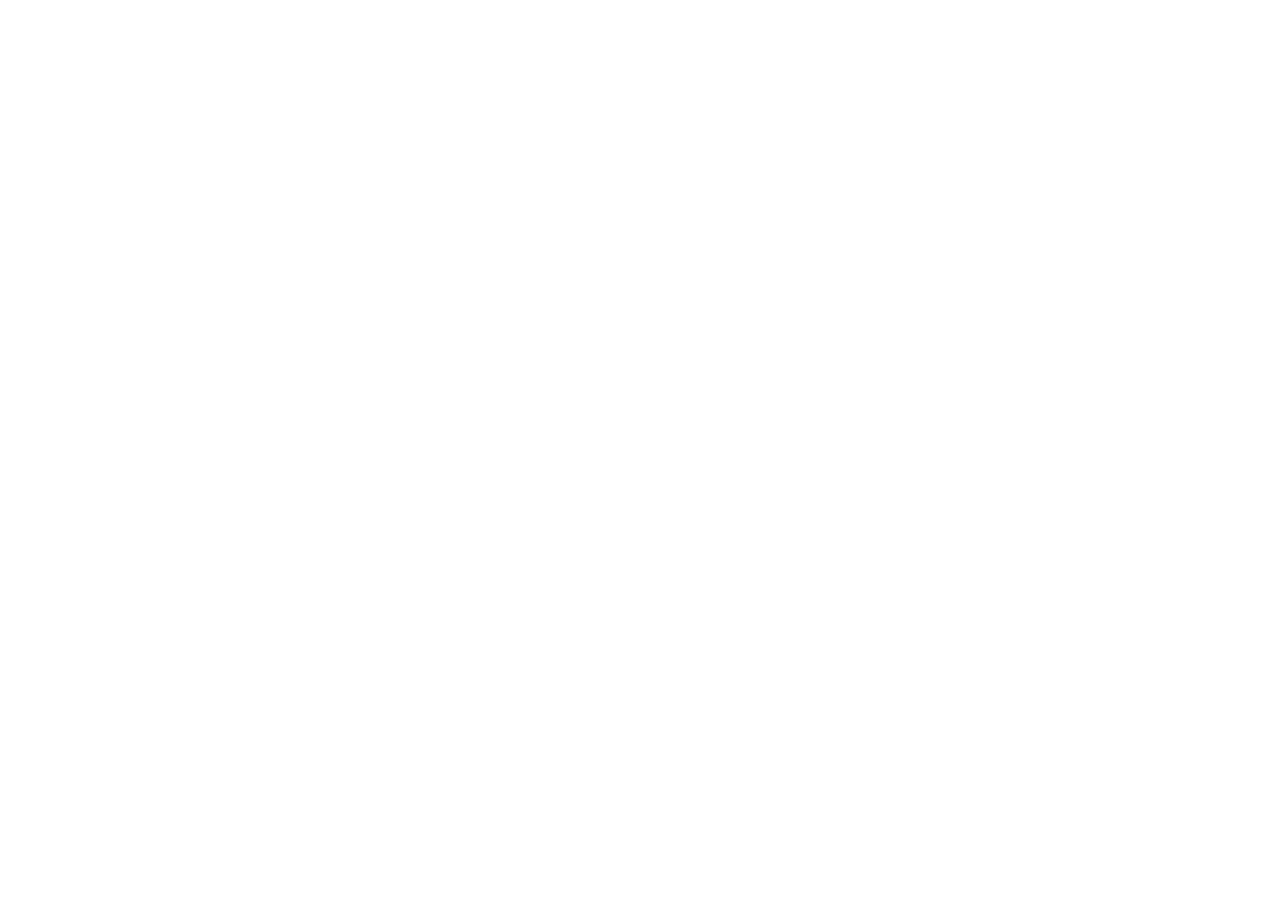
==== index.html @ b4c45e34 "Add files via upload" ====
<!DOCTYPE html>
<html lang="en">
<head>
    <meta charset="UTF-8">
    <meta name="viewport" content="width=device-width, initial-scale=1.0">
    <title>Dinosuarus</title>
    <style>
        img{
        display: none;
    }
    </style> 
</head>
<body>
    <img src="images/meteor.png" id="meteor">
    <img src="images/cactus.png" id="cactus">
    <img src="images/dinosaur-standing.png" id="player_standing">
    <img src="images/dinosaur-crouching.png" id="player_crouching">
    <img src="images/Layer_0.png" id="layer0">
    <img src="images/Layer_1.png" id="layer1">
    <img src="images/Layer_2.png" id="layer2">
    <img src="images/Layer_3.png" id="layer3">
    <img src="images/Layer_4.png" id="layer4">
    <img src="images/background.png" id="background">
    <script src="Vector.js"></script>
    <script src="Scene.js"></script>
    <script src="background.js"></script>
    <script src="Positionable.js"></script>
    <script src="CollisionDetection.js"></script>
    <script src="CircleCollider.js"></script>
    <script src="RectCollider.js"></script>
    <script src="index.js"></script>
</body>
</html>
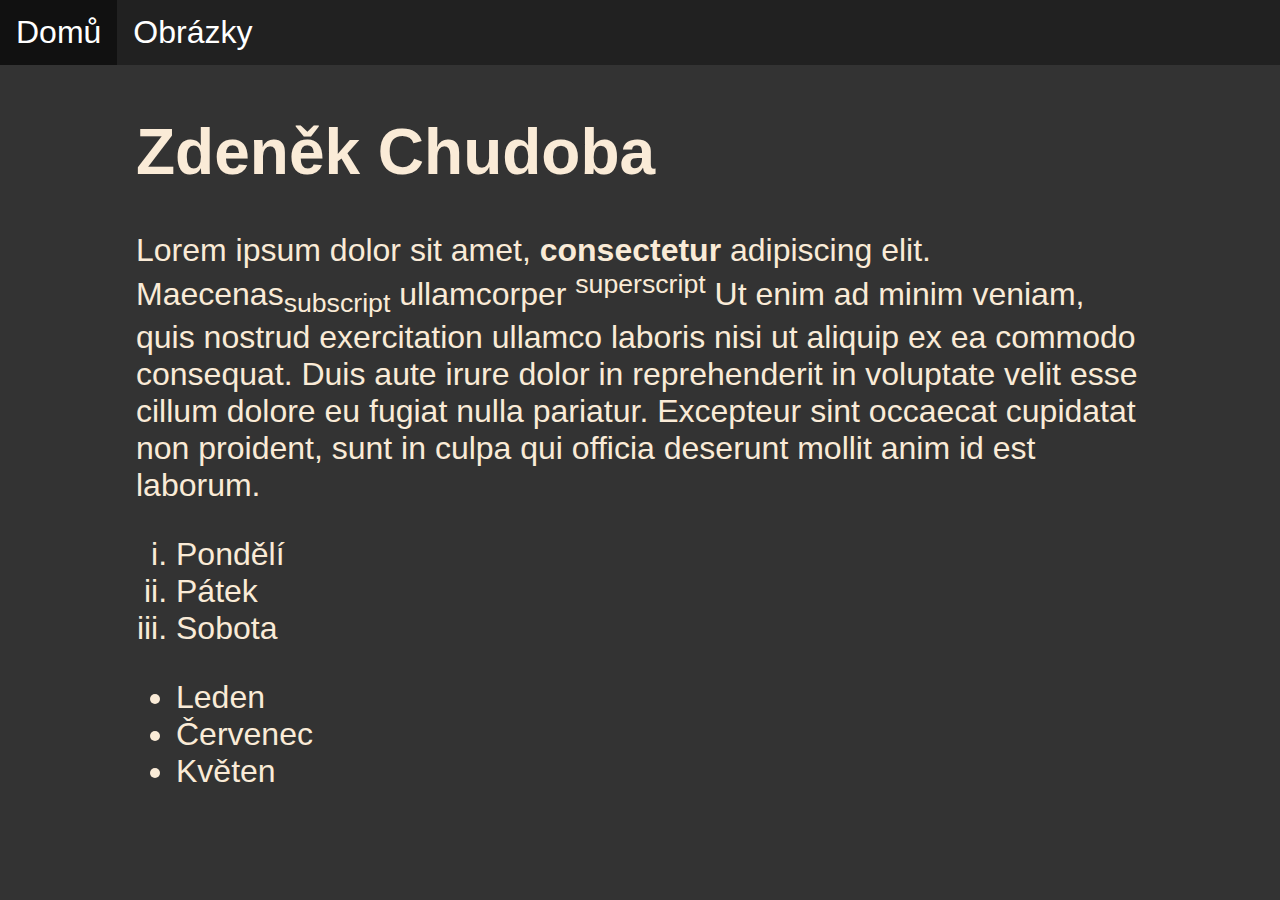
==== commit 1ae99fbc: "Add files via upload" ====
--- a/index.html
+++ b/index.html
@@ -1,33 +1,34 @@
 <!DOCTYPE html>
-<html lang="en">
+<html lang="cs">
 <head>
     <meta charset="UTF-8">
-    <meta name="viewport" content="width=device-width, initial-scale=1.0">
-    <title>Dinosuarus</title>
-    <style>
-        img{
-        display: none;
-    }
-    </style> 
+    <title>Samostatná práce</title>
+    <link rel="icon" href="icon.jfif">
+    <link rel="stylesheet" href="style.css">
 </head>
 <body>
-    <img src="images/meteor.png" id="meteor">
-    <img src="images/cactus.png" id="cactus">
-    <img src="images/dinosaur-standing.png" id="player_standing">
-    <img src="images/dinosaur-crouching.png" id="player_crouching">
-    <img src="images/Layer_0.png" id="layer0">
-    <img src="images/Layer_1.png" id="layer1">
-    <img src="images/Layer_2.png" id="layer2">
-    <img src="images/Layer_3.png" id="layer3">
-    <img src="images/Layer_4.png" id="layer4">
-    <img src="images/background.png" id="background">
-    <script src="Vector.js"></script>
-    <script src="Scene.js"></script>
-    <script src="background.js"></script>
-    <script src="Positionable.js"></script>
-    <script src="CollisionDetection.js"></script>
-    <script src="CircleCollider.js"></script>
-    <script src="RectCollider.js"></script>
-    <script src="index.js"></script>
+    <nav>
+        <a href="index.html">Domů</a>
+        <a href="image.html">Obrázky</a>
+    </nav>
+
+    <h1>Zdeněk Chudoba</h1>
+
+    <p>
+        Lorem ipsum dolor sit amet, <strong>consectetur</strong> adipiscing elit.
+        Maecenas<sub>subscript</sub> ullamcorper <sup>superscript</sup> Ut enim ad minim veniam, quis nostrud exercitation ullamco laboris nisi ut aliquip ex ea commodo consequat. Duis aute irure dolor in reprehenderit in voluptate velit esse cillum dolore eu fugiat nulla pariatur. Excepteur sint occaecat cupidatat non proident, sunt in culpa qui officia deserunt mollit anim id est laborum.
+    </p>
+
+    <ol type="i">
+        <li>Pondělí</li>
+        <li>Pátek</li>
+        <li>Sobota</li>
+    </ol>
+
+    <ul>
+        <li>Leden</li>
+        <li>Červenec</li>
+        <li>Květen</li>
+    </ul>
 </body>
 </html>--- a/style.css
+++ b/style.css
@@ -0,0 +1,58 @@
+body {
+    padding-left: 10%;
+    padding-right: 10%;
+    padding-top: 2em;
+    background-color: #333333;
+    color: antiquewhite;
+    font-size: 2em;
+    font-family: sans-serif;
+}
+tbody {
+    background-color: #444444;
+}
+thead {
+    background-color: #222222;
+}
+input, select {
+    background-color: #777777;
+    color: #111111;
+    font-size: 1em;
+    font-family: sans-serif;
+    border-radius: 11px;
+}
+::placeholder {
+    color: #333333;
+}
+table, th, td {
+    border: 0.5px solid #999999;
+    border-collapse: collapse;
+}
+tr:nth-child(even) {
+    background-color: #515151;
+}
+nav {
+    margin: 0;
+    padding: 0;
+    overflow: hidden;
+    background-color: #212121;
+    position: fixed;
+    top: 0;
+    left: 0;
+    width: 100%;
+}
+a {
+    float: left;
+    display: block;
+    color: white;
+    text-align: center;
+    padding: 14px 16px;
+    text-decoration: none;
+}
+a:hover {
+    background-color: #111111;
+}
+img{
+    margin-left: auto;
+    margin-right: auto;
+    display: block;
+}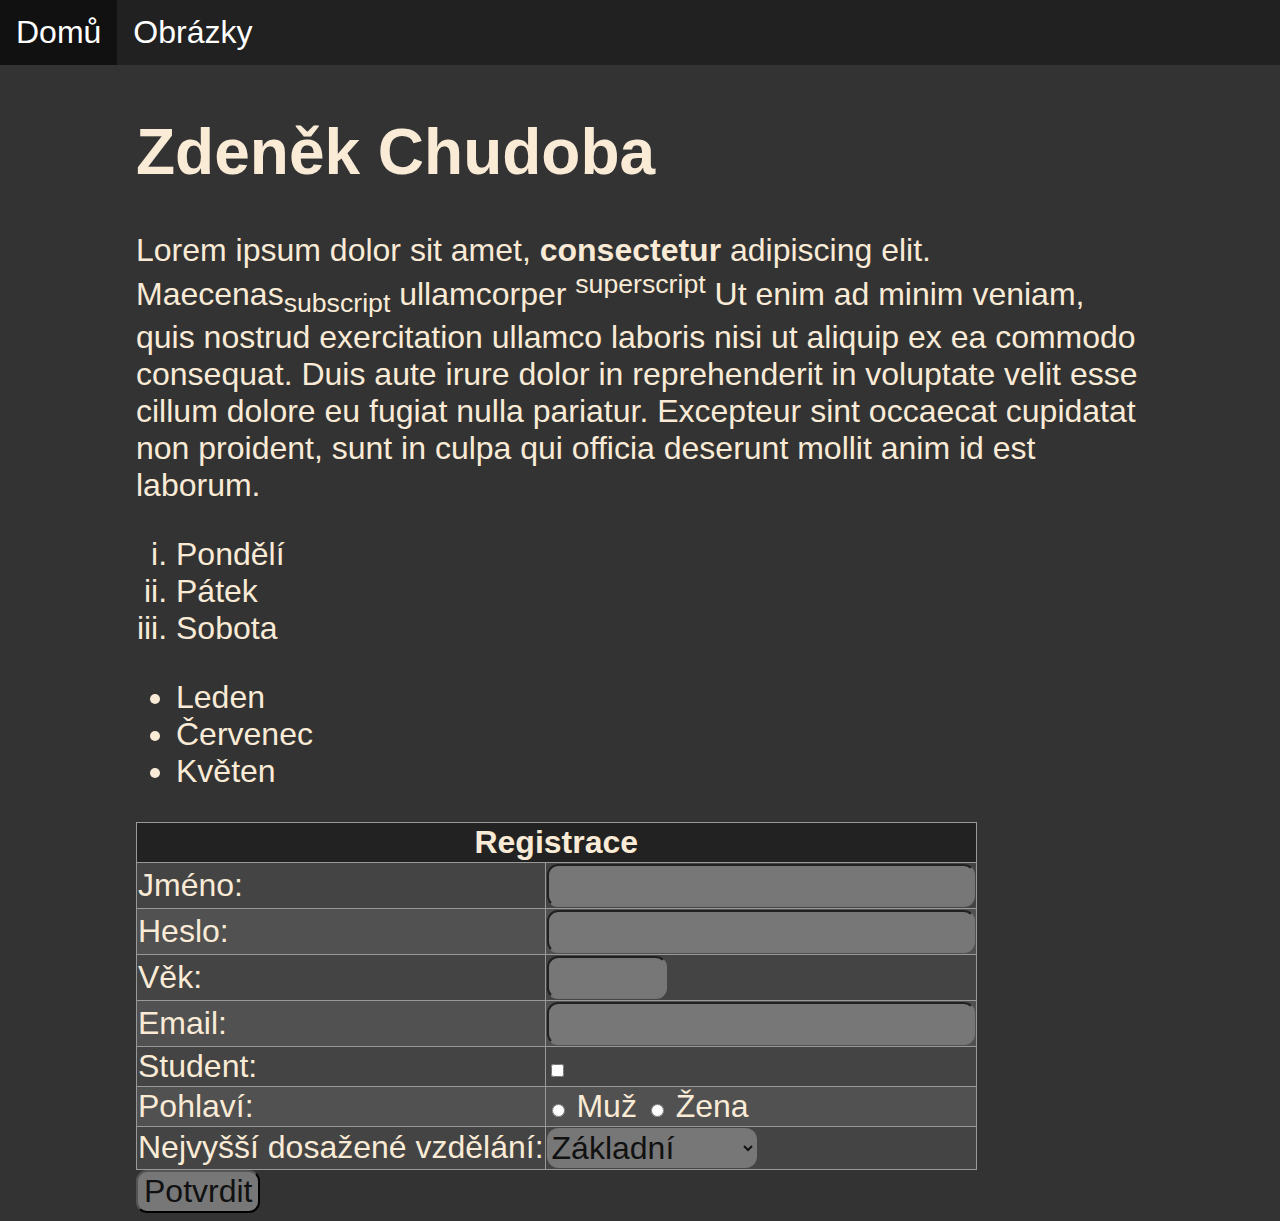
==== commit 24052178: "Add files via upload" ====
--- a/index.html
+++ b/index.html
@@ -30,5 +30,57 @@
         <li>Červenec</li>
         <li>Květen</li>
     </ul>
+<form action="data.html" method="post">
+    <table>
+        <thead>
+            <tr>
+                <th colspan="2">Registrace</th>
+            </tr>
+        </thead>
+        <tbody>
+            <tr>
+                <td><label for="jmeno">Jméno:</label></td>
+                <td><input type="text" id="jmeno" name="jmeno" required></td>
+            </tr>
+            <tr>
+                <td><label for="heslo">Heslo:</label></td>
+                <td><input type="password" id="heslo" name="heslo" required></td>
+            </tr>
+            <tr>
+                <td><label for="vek">Věk:</label></td>
+                <td><input type="number" id="vek" name="vek" min="0" max="150" required></td>
+            </tr>
+            <tr>
+                <td><label for="email">Email:</label></td>
+                <td><input type="email" id="email" name="email" required></td>
+            </tr>
+            <tr>
+                <td><label for="student">Student:</label></td>
+                <td><input type="checkbox" id="student" name="student"></td>
+            </tr>
+            <tr>
+                <td><label>Pohlaví:</label></td>
+                <td>
+                    <label><input type="radio" name="pohlavi" value="muz"> Muž</label>
+                    <label><input type="radio" name="pohlavi" value="zena"> Žena</label>
+                </td>
+            </tr>
+            <tr>
+                <td><label for="vzdelani">Nejvyšší dosažené vzdělání:</label></td>
+                <td>
+                    <select id="vzdelani" name="vzdelani" required>
+                        <option value="zakladni">Základní</option>
+                        <option value="stredni">Střední</option>
+                        <option value="vysoka">Vysoká škola</option>
+                        <option value="magistr">Magistr</option>
+                        <option value="doktor">Doktor</option>
+                    </select>
+                </td>
+            </tr>
+        </tbody>
+    </table>
+
+    <input type="submit" value="Potvrdit">
+</form>
 </body>
-</html>+</html>  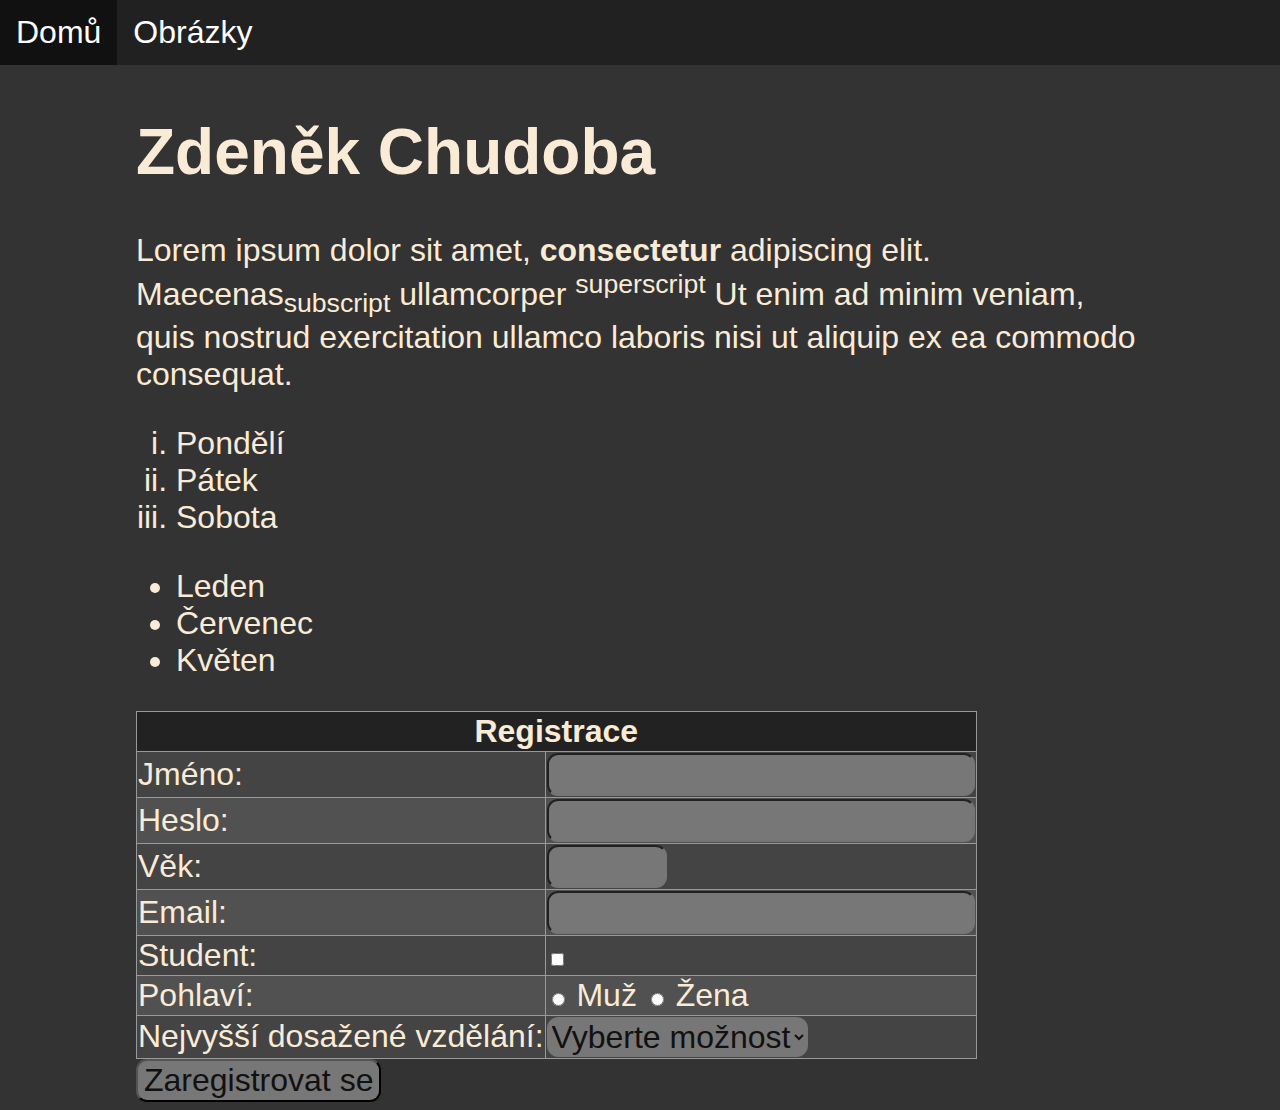
==== commit c7191710: "Add files via upload" ====
--- a/index.html
+++ b/index.html
@@ -16,7 +16,7 @@
 
     <p>
         Lorem ipsum dolor sit amet, <strong>consectetur</strong> adipiscing elit.
-        Maecenas<sub>subscript</sub> ullamcorper <sup>superscript</sup> Ut enim ad minim veniam, quis nostrud exercitation ullamco laboris nisi ut aliquip ex ea commodo consequat. Duis aute irure dolor in reprehenderit in voluptate velit esse cillum dolore eu fugiat nulla pariatur. Excepteur sint occaecat cupidatat non proident, sunt in culpa qui officia deserunt mollit anim id est laborum.
+        Maecenas<sub>subscript</sub> ullamcorper <sup>superscript</sup> Ut enim ad minim veniam, quis nostrud exercitation ullamco laboris nisi ut aliquip ex ea commodo consequat.
     </p>
 
     <ol type="i">
@@ -30,57 +30,59 @@
         <li>Červenec</li>
         <li>Květen</li>
     </ul>
-<form action="data.html" method="post">
-    <table>
-        <thead>
-            <tr>
-                <th colspan="2">Registrace</th>
-            </tr>
-        </thead>
-        <tbody>
-            <tr>
-                <td><label for="jmeno">Jméno:</label></td>
-                <td><input type="text" id="jmeno" name="jmeno" required></td>
-            </tr>
-            <tr>
-                <td><label for="heslo">Heslo:</label></td>
-                <td><input type="password" id="heslo" name="heslo" required></td>
-            </tr>
-            <tr>
-                <td><label for="vek">Věk:</label></td>
-                <td><input type="number" id="vek" name="vek" min="0" max="150" required></td>
-            </tr>
-            <tr>
-                <td><label for="email">Email:</label></td>
-                <td><input type="email" id="email" name="email" required></td>
-            </tr>
-            <tr>
-                <td><label for="student">Student:</label></td>
-                <td><input type="checkbox" id="student" name="student"></td>
-            </tr>
-            <tr>
-                <td><label>Pohlaví:</label></td>
-                <td>
-                    <label><input type="radio" name="pohlavi" value="muz"> Muž</label>
-                    <label><input type="radio" name="pohlavi" value="zena"> Žena</label>
-                </td>
-            </tr>
-            <tr>
-                <td><label for="vzdelani">Nejvyšší dosažené vzdělání:</label></td>
-                <td>
-                    <select id="vzdelani" name="vzdelani" required>
-                        <option value="zakladni">Základní</option>
-                        <option value="stredni">Střední</option>
-                        <option value="vysoka">Vysoká škola</option>
-                        <option value="magistr">Magistr</option>
-                        <option value="doktor">Doktor</option>
-                    </select>
-                </td>
-            </tr>
-        </tbody>
-    </table>
 
-    <input type="submit" value="Potvrdit">
-</form>
+    <form action="data.html" method="post">
+        <table>
+            <thead>
+                <tr>
+                    <th colspan="2">Registrace</th>
+                </tr>
+            </thead>
+            <tbody>
+                <tr>
+                    <td><label for="jmeno">Jméno:</label></td>
+                    <td><input type="text" id="jmeno" name="jmeno" required></td>
+                </tr>
+                <tr>
+                    <td><label for="heslo">Heslo:</label></td>
+                    <td><input type="password" id="heslo" name="heslo" required></td>
+                </tr>
+                <tr>
+                    <td><label for="vek">Věk:</label></td>
+                    <td><input type="number" id="vek" name="vek" min="0" max="150" required></td>
+                </tr>
+                <tr>
+                    <td><label for="email">Email:</label></td>
+                    <td><input type="email" id="email" name="email" required></td>
+                </tr>
+                <tr>
+                    <td><label for="student">Student:</label></td>
+                    <td><input type="checkbox" id="student" name="student"></td>
+                </tr>
+                <tr>
+                    <td><label>Pohlaví:</label></td>
+                    <td>
+                        <input type="radio" id="pohlavi-muz" name="pohlavi" value="muz" required>
+                        <label for="pohlavi-muz">Muž</label>
+                        <input type="radio" id="pohlavi-zena" name="pohlavi" value="zena" required>
+                        <label for="pohlavi-zena">Žena</label>
+                    </td>
+                </tr>
+                <tr>
+                    <td><label for="vzdelani">Nejvyšší dosažené vzdělání:</label></td>
+                    <td>
+                        <select id="vzdelani" name="vzdelani" required>
+                            <option value="" disabled selected>Vyberte možnost</option>
+                            <option value="ZŠ">Základní škola</option>
+                            <option value="SŠ">Střední škola</option>
+                            <option value="VŠ">Vysoká škola</option>
+                            <option value="Jiné">Jiné</option>
+                        </select>
+                    </td>
+                </tr>
+            </tbody>
+        </table>
+        <input type="submit" value="Zaregistrovat se">
+    </form>
 </body>
-</html>  +</html>
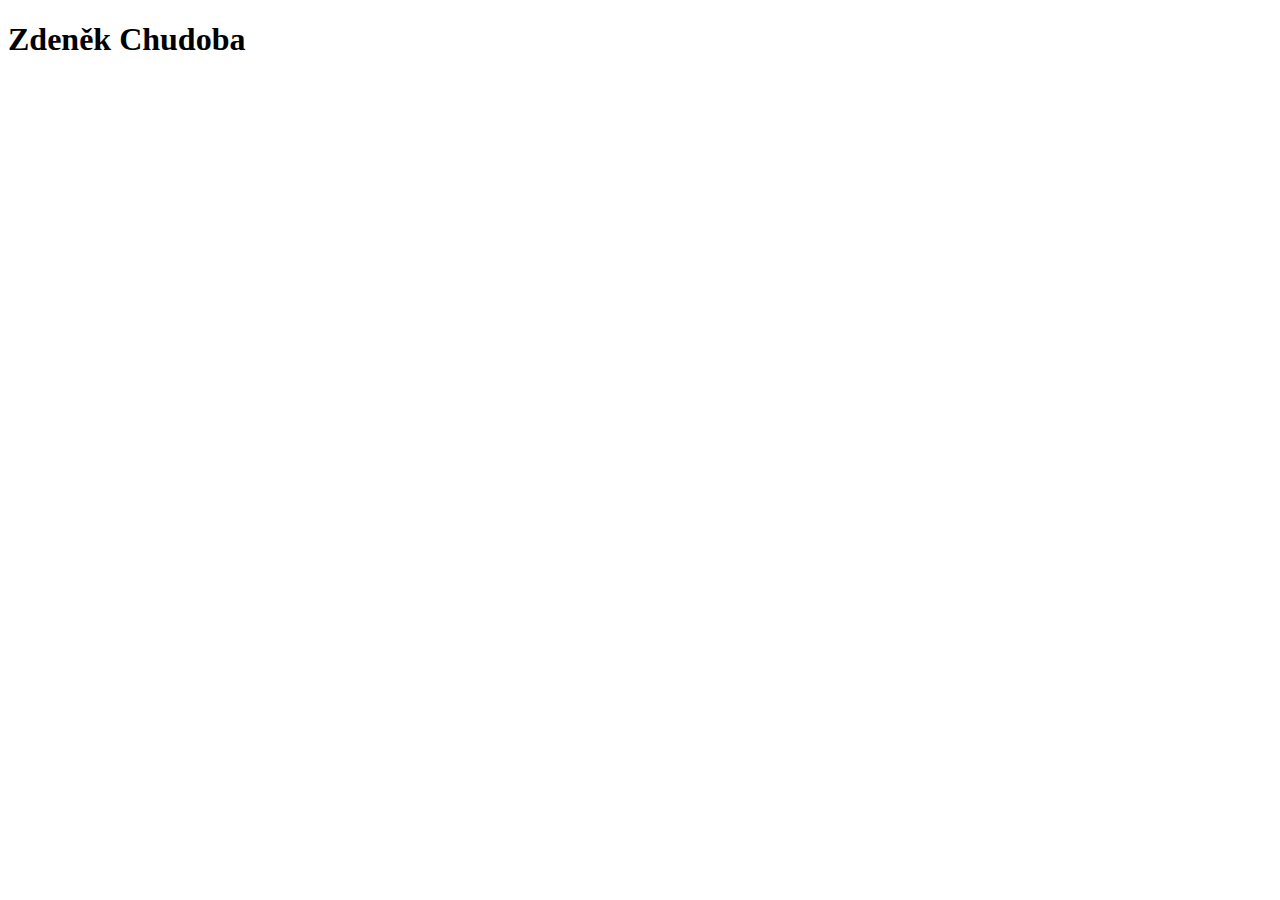
==== commit 01cf683f: "Add files via upload" ====
--- a/index.html
+++ b/index.html
@@ -1,88 +1,12 @@
 <!DOCTYPE html>
-<html lang="cs">
+<html lang="en">
 <head>
     <meta charset="UTF-8">
-    <title>Samostatná práce</title>
-    <link rel="icon" href="icon.jfif">
-    <link rel="stylesheet" href="style.css">
+    <meta name="viewport" content="width=device-width, initial-scale=1.0">
+    <title>Document</title>
 </head>
 <body>
-    <nav>
-        <a href="index.html">Domů</a>
-        <a href="image.html">Obrázky</a>
-    </nav>
-
     <h1>Zdeněk Chudoba</h1>
-
-    <p>
-        Lorem ipsum dolor sit amet, <strong>consectetur</strong> adipiscing elit.
-        Maecenas<sub>subscript</sub> ullamcorper <sup>superscript</sup> Ut enim ad minim veniam, quis nostrud exercitation ullamco laboris nisi ut aliquip ex ea commodo consequat.
-    </p>
-
-    <ol type="i">
-        <li>Pondělí</li>
-        <li>Pátek</li>
-        <li>Sobota</li>
-    </ol>
-
-    <ul>
-        <li>Leden</li>
-        <li>Červenec</li>
-        <li>Květen</li>
-    </ul>
-
-    <form action="data.html" method="post">
-        <table>
-            <thead>
-                <tr>
-                    <th colspan="2">Registrace</th>
-                </tr>
-            </thead>
-            <tbody>
-                <tr>
-                    <td><label for="jmeno">Jméno:</label></td>
-                    <td><input type="text" id="jmeno" name="jmeno" required></td>
-                </tr>
-                <tr>
-                    <td><label for="heslo">Heslo:</label></td>
-                    <td><input type="password" id="heslo" name="heslo" required></td>
-                </tr>
-                <tr>
-                    <td><label for="vek">Věk:</label></td>
-                    <td><input type="number" id="vek" name="vek" min="0" max="150" required></td>
-                </tr>
-                <tr>
-                    <td><label for="email">Email:</label></td>
-                    <td><input type="email" id="email" name="email" required></td>
-                </tr>
-                <tr>
-                    <td><label for="student">Student:</label></td>
-                    <td><input type="checkbox" id="student" name="student"></td>
-                </tr>
-                <tr>
-                    <td><label>Pohlaví:</label></td>
-                    <td>
-                        <input type="radio" id="pohlavi-muz" name="pohlavi" value="muz" required>
-                        <label for="pohlavi-muz">Muž</label>
-                        <input type="radio" id="pohlavi-zena" name="pohlavi" value="zena" required>
-                        <label for="pohlavi-zena">Žena</label>
-                    </td>
-                </tr>
-                <tr>
-                    <td><label for="vzdelani">Nejvyšší dosažené vzdělání:</label></td>
-                    <td>
-                        <select id="vzdelani" name="vzdelani" required>
-                            <option value="" disabled selected>Vyberte možnost</option>
-                            <option value="ZŠ">Základní škola</option>
-                            <option value="SŠ">Střední škola</option>
-                            <option value="VŠ">Vysoká škola</option>
-                            <option value="Jiné">Jiné</option>
-                        </select>
-                    </td>
-                </tr>
-            </tbody>
-        </table>
-        <input type="submit" value="Zaregistrovat se">
-    </form>
+    <script src="app.js"></script>
 </body>
-</html>
+</html>